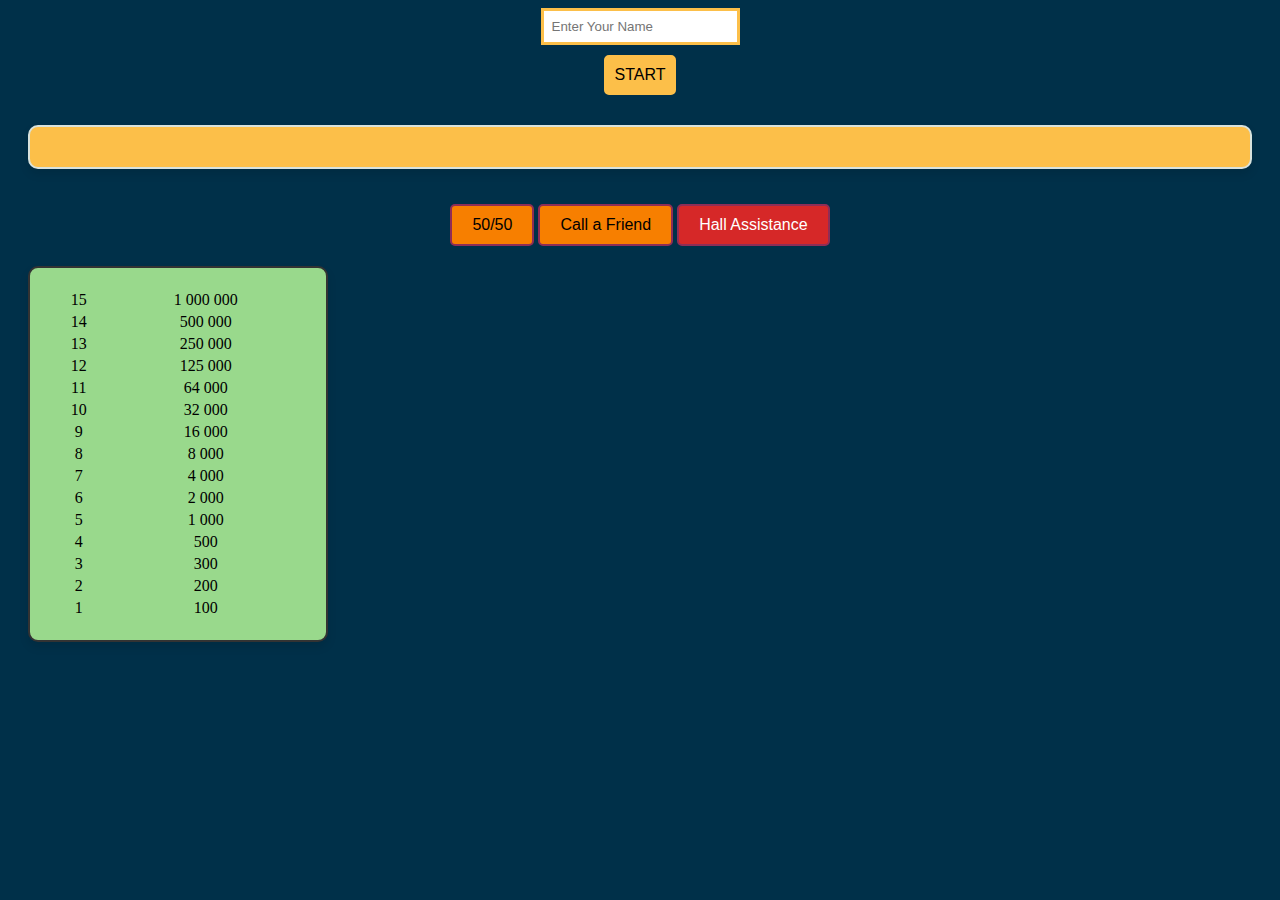
==== index.html @ bcb48f59 "Two  HTML pages merged together, fixed JS code to respond to the username input" ====
<!DOCTYPE html>
<html lang="en">

<head>
  <meta charset="UTF-8">
  <meta name="viewport" content="width=device-width, initial-scale=1.0">
  <link rel="stylesheet" type="text/css" href="assets/style.css">
  <title>Millionaire Game</title>
</head>

<body>

  <div class="start" id="startContainer">
    <form id="startForm" action="game.html" onsubmit="startGame()">
      <input type="text" name="user" id="user" required placeholder="Enter Your Name">
      <input type="submit" id="start" class="begin" value="START">
    </form>
  </div>

  <h1 id="question"></h1>
  <h2 id="choices"></h2>
  <button onclick="useFiftyFifty()">50/50</button>
  <button onclick="callAFriend()">Call a Friend</button>
  <button class="hint" onclick="getHallAssistance()">Hall Assistance</button>

  <table>
    <tr class="tr">
      <td>15</td>
      <td>1 000 000</td>
    </tr>
    <tr>
      <td>14</td>
      <td>500 000</td>
    </tr>
    <tr>
      <td>13</td>
      <td>250 000</td>
    </tr>
    <tr>
      <td>12</td>
      <td>125 000</td>
    </tr>
    <tr>
      <td>11</td>
      <td>64 000</td>
    </tr>
    <tr class="tr">
      <td>10</td>
      <td>32 000</td>
    </tr>
    <tr>
      <td>9</td>
      <td>16 000</td>
    </tr>
    <tr>
      <td>8</td>
      <td>8 000</td>
    </tr>
    <tr>
      <td>7</td>
      <td>4 000</td>
    </tr>
    <tr>
      <td>6</td>
      <td>2 000</td>
    </tr>
    <tr class="tr">
      <td>5</td>
      <td>1 000</td>
    </tr>
    <tr>
      <td>4</td>
      <td>500</td>
    </tr>
    <tr>
      <td>3</td>
      <td>300</td>
    </tr>
    <tr>
      <td>2</td>
      <td>200</td>
    </tr>
    <tr>
      <td>1</td>
      <td>100</td>
    </tr>
  </table>
  <script src="script.js"></script>
</body>

</html>
---- assets/style.css ----
body {
  background-color: #003049;
  object-position: center;
  text-align: center;
  height: 200px;
}

h1 {
  background-color: #fcbf49;
  border: 2px solid #d8e2dc;
  border-radius: 10px;
  color: black;
  padding: 20px;
  margin: 20px;
  box-shadow: 0 5px 10px rgba(0, 0, 0, 0.1);
  text-align: center;
  position: relative;
}

#choices {
  font-size: 18px;
  display: grid;
  grid-template-columns: repeat(2, 1fr);
  gap: 10px;
}

button {
  background-color: #f77f00;
  color: black;
  border: solid 2px #8f2d56;
  padding: 10px 20px;
  cursor: pointer;
  border-radius: 5px;
  font-size: 16px;
}

.hint {
  background-color: #d62828;
  color: white;
  padding: 10px 20px;
  cursor: pointer;
  border-radius: 5px;
}

table {
  background-color: #99d98c;
  border: 2px solid #333;
  border-radius: 10px;
  padding: 20px;
  margin: 20px;
  box-shadow: 0 5px 10px rgba(0, 0, 0, 0.1);
  text-align: center;
  width: 300px;
}

tr.highlighted {
  background-color: #bc4749;
  color: #fff;
}

.start {
  text-align: center;
}

.start form {
  display: flex;
  flex-direction: column;
  align-items: center;
}

.start input {
  margin-bottom: 10px;
  padding: 8px;
  border: solid 3px #fcbf49;
}

.begin {
  background-color: #fcbf49;
  color: black;
  border: solid 2px #776B5D;
  padding: 10px 20px;
  cursor: pointer;
  border-radius: 5px;
  font-size: 16px;
  text-decoration: none;
}
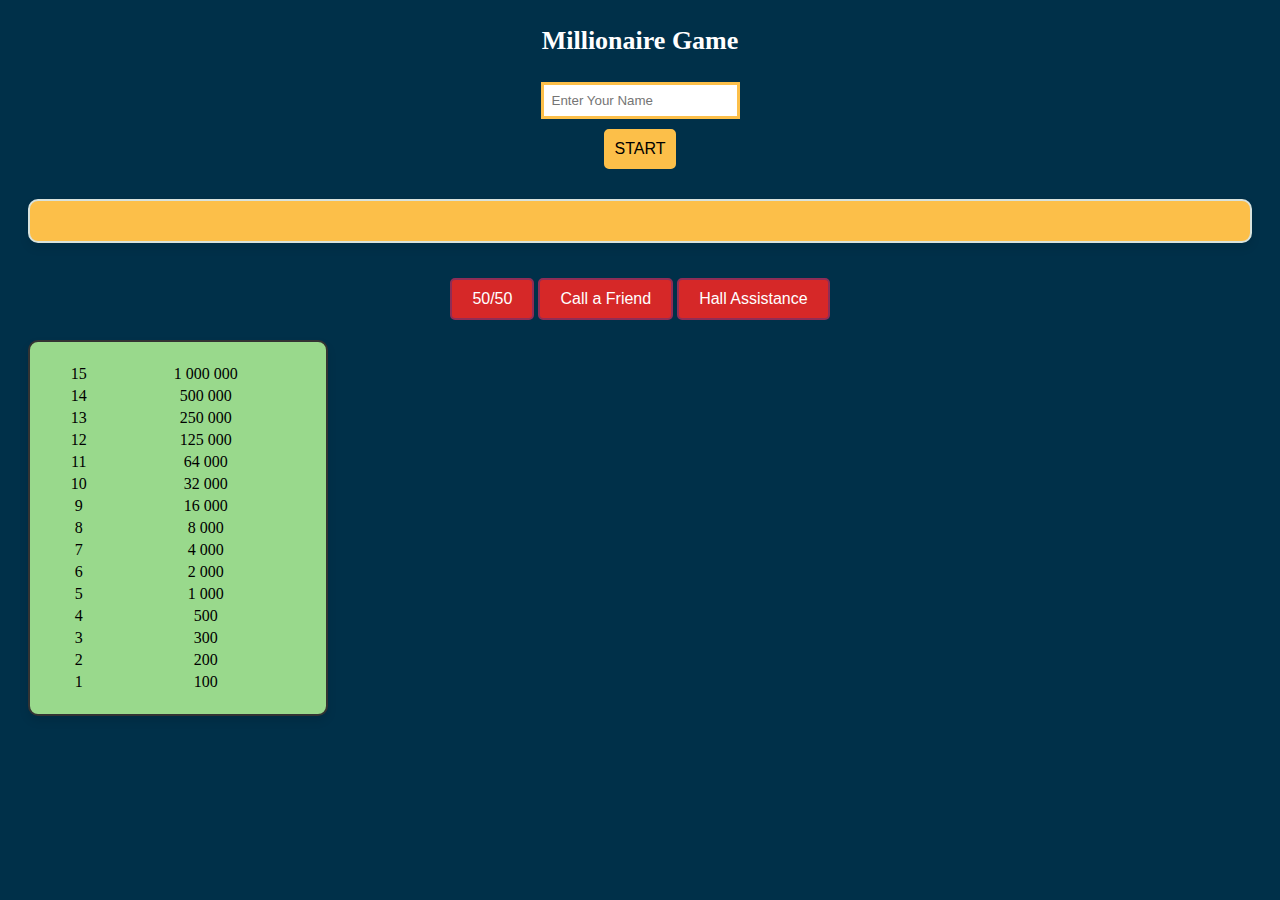
==== commit 1828b815: "Updated HTML and CSS; more images uploaded" ====
--- a/index.html
+++ b/index.html
@@ -7,11 +7,12 @@
   <link rel="stylesheet" type="text/css" href="assets/style.css">
   <title>Millionaire Game</title>
 </head>
-
 <body>
-
+  <header>
+    <h3>Millionaire Game</h3>
+  </header>
   <div class="start" id="startContainer">
-    <form id="startForm" action="game.html" onsubmit="startGame()">
+    <form id="startForm" action="game.html">
       <input type="text" name="user" id="user" required placeholder="Enter Your Name">
       <input type="submit" id="start" class="begin" value="START">
     </form>
@@ -19,8 +20,8 @@
 
   <h1 id="question"></h1>
   <h2 id="choices"></h2>
-  <button onclick="useFiftyFifty()">50/50</button>
-  <button onclick="callAFriend()">Call a Friend</button>
+  <button class="hint" onclick="useFiftyFifty()">50/50</button>
+  <button class="hint" onclick="callAFriend()">Call a Friend</button>
   <button class="hint" onclick="getHallAssistance()">Hall Assistance</button>
 
   <table>
--- a/assets/style.css
+++ b/assets/style.css
@@ -15,6 +15,11 @@
   box-shadow: 0 5px 10px rgba(0, 0, 0, 0.1);
   text-align: center;
   position: relative;
+}
+
+h3 {
+  color: white;
+  font-size: 26px;
 }
 
 #choices {
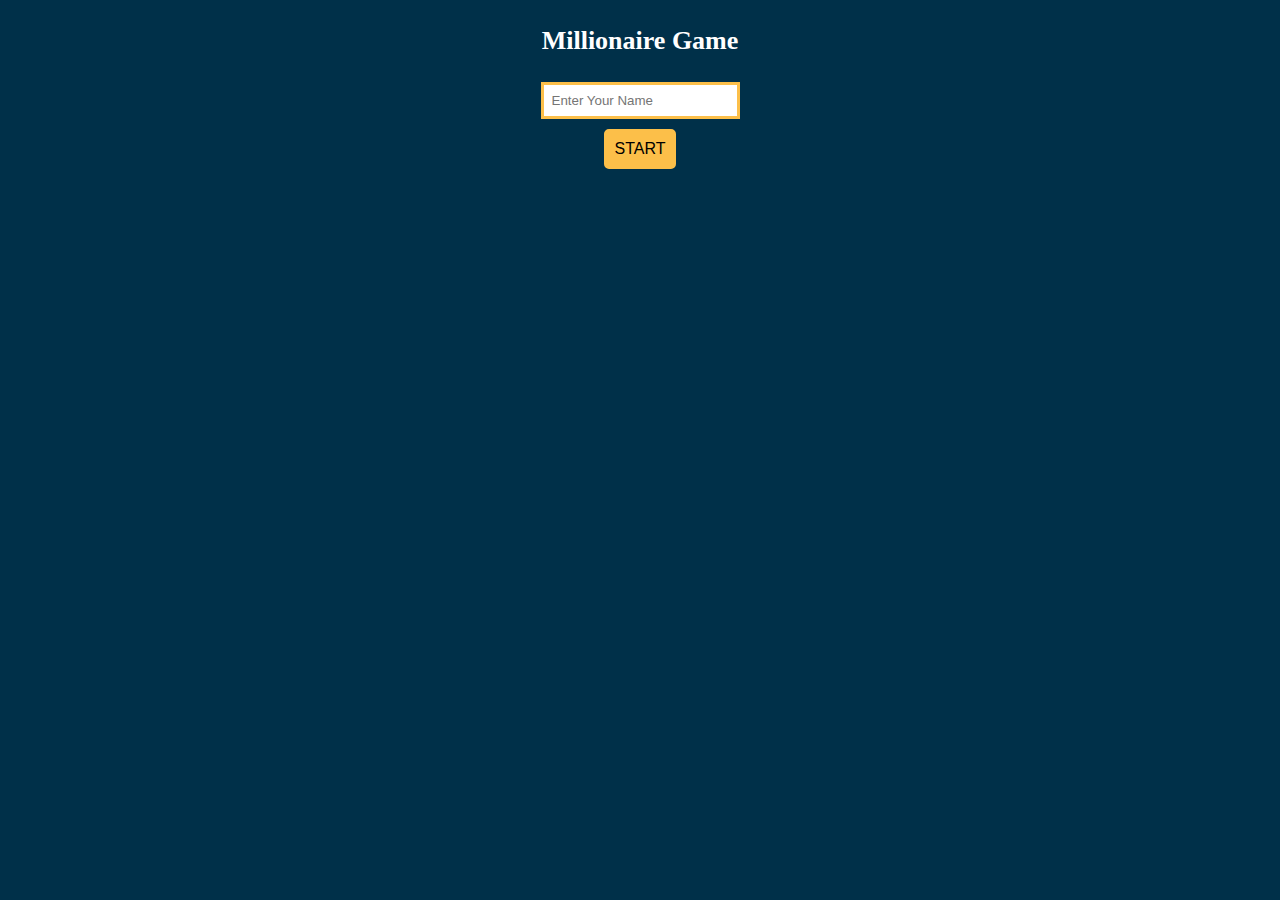
==== commit 52895385: "Updated HTML pages and JS code" ====
--- a/index.html
+++ b/index.html
@@ -1,10 +1,9 @@
 <!DOCTYPE html>
 <html lang="en">
-
 <head>
   <meta charset="UTF-8">
   <meta name="viewport" content="width=device-width, initial-scale=1.0">
-  <link rel="stylesheet" type="text/css" href="assets/style.css">
+  <link rel="stylesheet" type="text/css" href="assets/css/style.css">
   <title>Millionaire Game</title>
 </head>
 <body>
@@ -12,81 +11,10 @@
     <h3>Millionaire Game</h3>
   </header>
   <div class="start" id="startContainer">
-    <form id="startForm" action="game.html">
+    <form id="startForm" action="game.html?userName">
       <input type="text" name="user" id="user" required placeholder="Enter Your Name">
       <input type="submit" id="start" class="begin" value="START">
     </form>
   </div>
-
-  <h1 id="question"></h1>
-  <h2 id="choices"></h2>
-  <button class="hint" onclick="useFiftyFifty()">50/50</button>
-  <button class="hint" onclick="callAFriend()">Call a Friend</button>
-  <button class="hint" onclick="getHallAssistance()">Hall Assistance</button>
-
-  <table>
-    <tr class="tr">
-      <td>15</td>
-      <td>1 000 000</td>
-    </tr>
-    <tr>
-      <td>14</td>
-      <td>500 000</td>
-    </tr>
-    <tr>
-      <td>13</td>
-      <td>250 000</td>
-    </tr>
-    <tr>
-      <td>12</td>
-      <td>125 000</td>
-    </tr>
-    <tr>
-      <td>11</td>
-      <td>64 000</td>
-    </tr>
-    <tr class="tr">
-      <td>10</td>
-      <td>32 000</td>
-    </tr>
-    <tr>
-      <td>9</td>
-      <td>16 000</td>
-    </tr>
-    <tr>
-      <td>8</td>
-      <td>8 000</td>
-    </tr>
-    <tr>
-      <td>7</td>
-      <td>4 000</td>
-    </tr>
-    <tr>
-      <td>6</td>
-      <td>2 000</td>
-    </tr>
-    <tr class="tr">
-      <td>5</td>
-      <td>1 000</td>
-    </tr>
-    <tr>
-      <td>4</td>
-      <td>500</td>
-    </tr>
-    <tr>
-      <td>3</td>
-      <td>300</td>
-    </tr>
-    <tr>
-      <td>2</td>
-      <td>200</td>
-    </tr>
-    <tr>
-      <td>1</td>
-      <td>100</td>
-    </tr>
-  </table>
-  <script src="script.js"></script>
 </body>
-
 </html>--- a/assets/css/style.css
+++ b/assets/css/style.css
@@ -0,0 +1,91 @@
+body {
+  background-color: #003049;
+  object-position: center;
+  text-align: center;
+  height: 200px;
+}
+
+h1 {
+  background-color: #fcbf49;
+  border: 2px solid #d8e2dc;
+  border-radius: 10px;
+  color: black;
+  padding: 20px;
+  margin: 20px;
+  box-shadow: 0 5px 10px rgba(0, 0, 0, 0.1);
+  text-align: center;
+  position: relative;
+}
+
+h3 {
+  color: white;
+  font-size: 26px;
+}
+
+#choices {
+  font-size: 18px;
+  display: grid;
+  grid-template-columns: repeat(2, 1fr);
+  gap: 10px;
+}
+
+button {
+  background-color: #f77f00;
+  color: black;
+  border: solid 2px #8f2d56;
+  padding: 10px 20px;
+  cursor: pointer;
+  border-radius: 5px;
+  font-size: 16px;
+}
+
+.hint {
+  background-color: #d62828;
+  color: white;
+  padding: 10px 20px;
+  cursor: pointer;
+  border-radius: 5px;
+}
+
+table {
+  background-color: #99d98c;
+  border: 2px solid #333;
+  border-radius: 10px;
+  padding: 20px;
+  margin: 20px;
+  box-shadow: 0 5px 10px rgba(0, 0, 0, 0.1);
+  text-align: center;
+  width: 300px;
+}
+
+tr.highlighted {
+  background-color: #bc4749;
+  color: #fff;
+}
+
+.start {
+  text-align: center;
+}
+
+.start form {
+  display: flex;
+  flex-direction: column;
+  align-items: center;
+}
+
+.start input {
+  margin-bottom: 10px;
+  padding: 8px;
+  border: solid 3px #fcbf49;
+}
+
+.begin {
+  background-color: #fcbf49;
+  color: black;
+  border: solid 2px #776B5D;
+  padding: 10px 20px;
+  cursor: pointer;
+  border-radius: 5px;
+  font-size: 16px;
+  text-decoration: none;
+}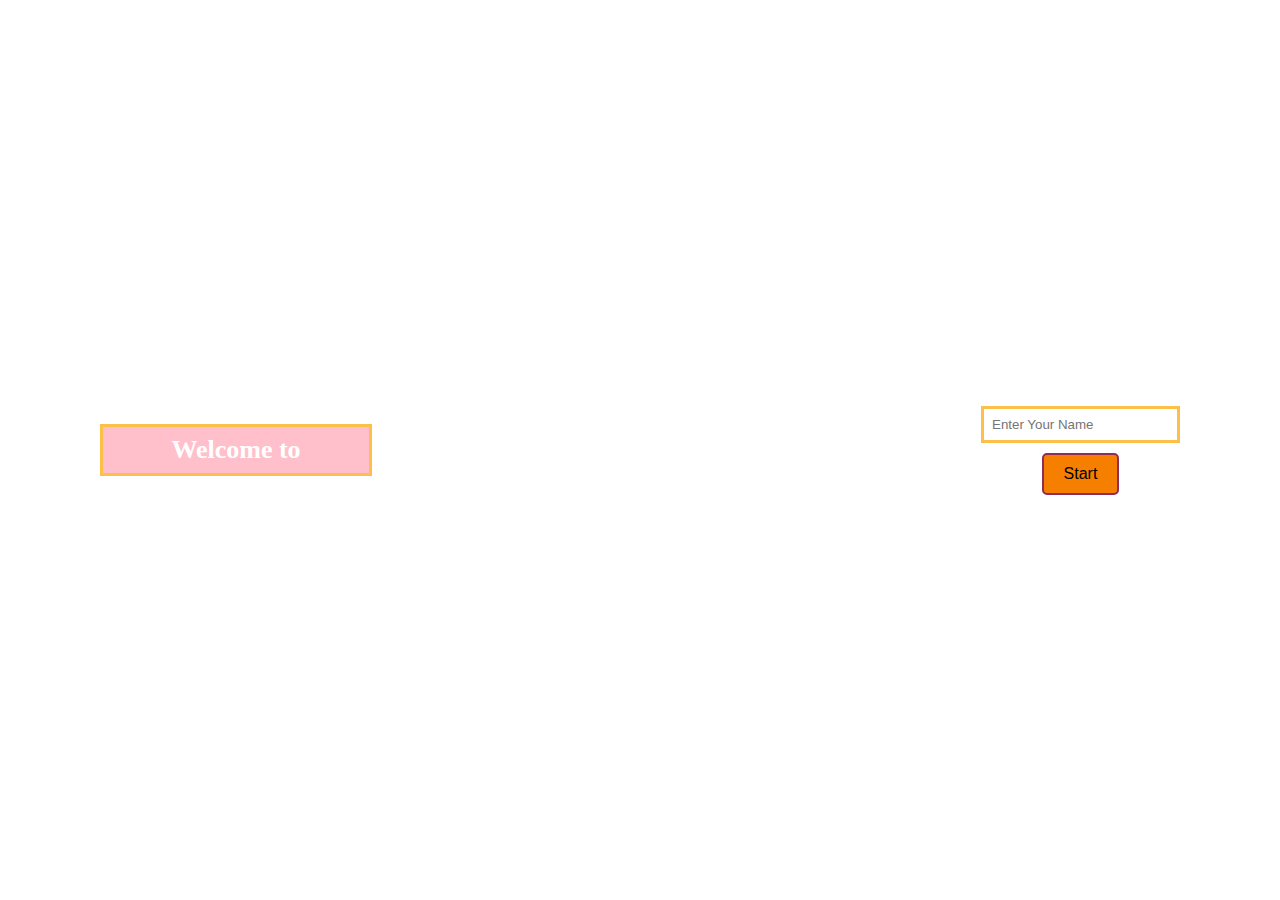
==== commit 0fecc72c: "Passing username as a URL parameter" ====
--- a/index.html
+++ b/index.html
@@ -8,13 +8,14 @@
 </head>
 <body>
   <header>
-    <h3>Millionaire Game</h3>
+    <h3>Welcome to</h3>
   </header>
   <div class="start" id="startContainer">
-    <form id="startForm" action="game.html?userName">
+    <form id="startForm" action="game.html">
       <input type="text" name="user" id="user" required placeholder="Enter Your Name">
-      <input type="submit" id="start" class="begin" value="START">
+      <button onclick="redirectToGamePage()">Start</button>
     </form>
   </div>
+  <script src="script.js"></script>
 </body>
 </html>--- a/assets/css/style.css
+++ b/assets/css/style.css
@@ -1,8 +1,28 @@
 body {
-  background-color: #003049;
-  object-position: center;
+  background: url('Who-Wants-to-be-a-millionaire.jpg') no-repeat center center fixed;
+  background-size: cover;
+  display: flex;
+  justify-content: space-between;
+  align-items: center;
+  height: 100vh;
+  margin: 0;
+}
+
+.container {
+  display: flex;
+  justify-content: space-between;
+  align-items: center;
+  width: 100%;
+}
+
+.table-section {
   text-align: center;
-  height: 200px;
+  margin-right: 60px;
+}
+
+.left-section {
+  text-align: center;
+  margin-left: 50px;
 }
 
 h1 {
@@ -20,6 +40,12 @@
 h3 {
   color: white;
   font-size: 26px;
+  margin-left: 100px;
+  padding: 8px;
+  border: solid 3px #fcbf49;
+  background-color: pink;
+  width: 250px;
+  text-align: center;
 }
 
 #choices {
@@ -55,7 +81,7 @@
   margin: 20px;
   box-shadow: 0 5px 10px rgba(0, 0, 0, 0.1);
   text-align: center;
-  width: 300px;
+  width: 400px;
 }
 
 tr.highlighted {
@@ -71,6 +97,7 @@
   display: flex;
   flex-direction: column;
   align-items: center;
+  margin-right: 100px;
 }
 
 .start input {
@@ -80,7 +107,7 @@
 }
 
 .begin {
-  background-color: #fcbf49;
+  background-color: pink;
   color: black;
   border: solid 2px #776B5D;
   padding: 10px 20px;
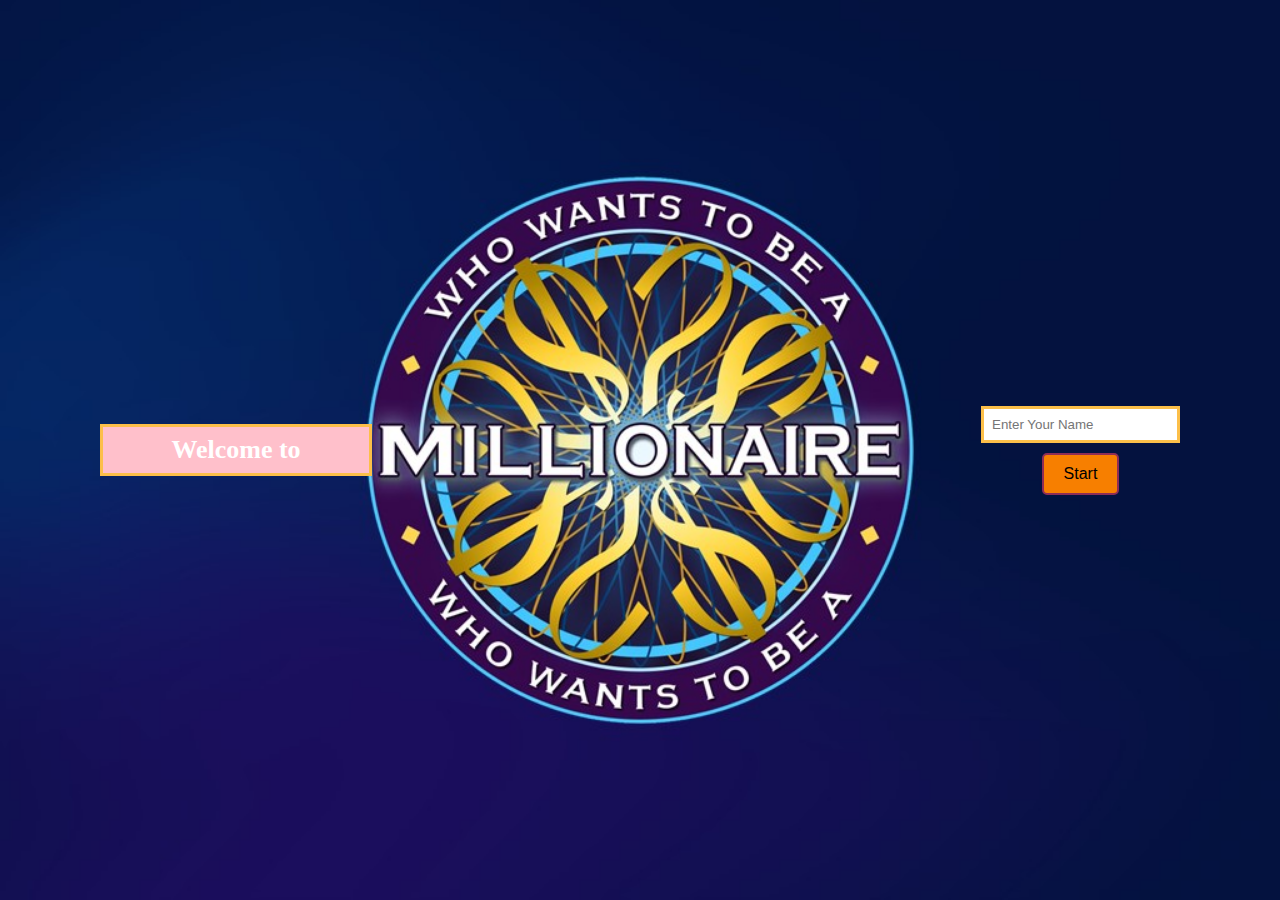
==== commit e5724827: "links updated, new images uploaded" ====
--- a/index.html
+++ b/index.html
@@ -16,6 +16,6 @@
       <button onclick="redirectToGamePage()">Start</button>
     </form>
   </div>
-  <script src="script.js"></script>
+  <script src="assets/javascript/script.js"></script>
 </body>
 </html>--- a/assets/css/style.css
+++ b/assets/css/style.css
@@ -1,5 +1,5 @@
 body {
-  background: url('Who-Wants-to-be-a-millionaire.jpg') no-repeat center center fixed;
+  background: url('../images/Who-Wants-to-be-a-millionaire.jpg') no-repeat center center fixed;
   background-size: cover;
   display: flex;
   justify-content: space-between;
